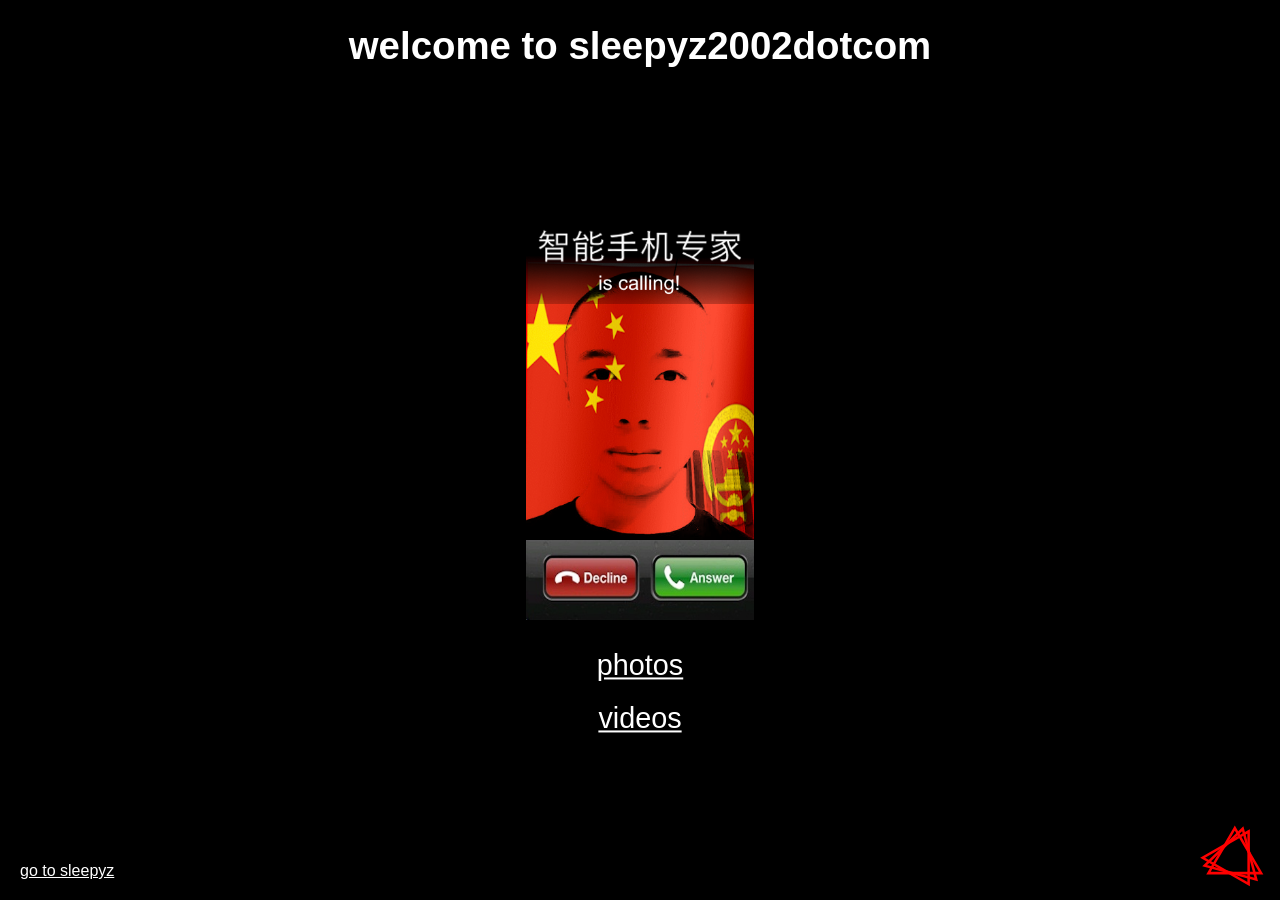
==== index.html @ 87414acb "Spin each logo triangle around its own center Co-Authored-By: Claude Opus 5.5 <noreply@anthropic.com" ====
<!DOCTYPE html>
<html lang="en">
<head>
  <meta charset="utf-8">
  <meta name="viewport" content="width=device-width, initial-scale=1">
  <title>sleepyz2002</title>
  <link rel="stylesheet" href="style.css">
</head>
<body>
  <h1>welcome to sleepyz2002dotcom</h1>
  <main class="stage">
    <div class="slideshow" id="slideshow"></div>
    <nav class="links">
      <a href="photos.html">photos</a>
      <a href="videos.html">videos</a>
    </nav>
  </main>
  <button class="logo" id="logo" aria-label="crimson logo">
    <svg viewBox="0 0 379 379" aria-hidden="true">
      <g class="spin" fill="none" stroke="#ff0000" stroke-width="15">
        <polygon points="206,24 50,291 362,291" style="transform-origin: 206px 202px"/>
        <polygon points="253,28 28,247 333,328" style="transform-origin: 204.7px 201px"/>
        <polygon points="288,44 16,200 288,356" style="transform-origin: 197.3px 200px"/>
      </g>
    </svg>
  </button>
  <div class="corner left"><a href="socials.html">go to sleepyz</a></div>

  <script>
    // To add or remove slideshow pictures, put them in the slideshow folder and list them here.
    const IMAGES = [
      'cupcakez.png',
      'fone-linging.png',
      'panda-smoking.png',
      'shaman-healer.png',
      'unc.png',
    ];
    const SECONDS = 8;

    const box = document.getElementById('slideshow');
    const imgs = IMAGES.map(name => {
      const img = document.createElement('img');
      img.src = 'slideshow/' + name;
      img.alt = '';
      box.appendChild(img);
      return img;
    });
    let current = Math.floor(Math.random() * imgs.length);
    imgs[current].classList.add('on');
    if (imgs.length > 1) {
      setInterval(() => {
        let next;
        do { next = Math.floor(Math.random() * imgs.length); } while (next === current);
        imgs[current].classList.remove('on');
        imgs[next].classList.add('on');
        current = next;
      }, SECONDS * 1000);
    }

    // Logo: whole thing spins slowly; a click spins each triangle a random
    // number of turns in a random direction, all landing back in place after ~1s.
    const triangles = document.querySelectorAll('#logo polygon');
    let spinning = false;
    document.getElementById('logo').addEventListener('click', () => {
      if (spinning) return;
      spinning = true;
      triangles.forEach(t => {
        const turns = (1 + Math.floor(Math.random() * 3)) * (Math.random() < 0.5 ? -1 : 1);
        t.animate(
          [{ transform: 'rotate(0deg)' }, { transform: `rotate(${turns * 360}deg)` }],
          { duration: 1000, easing: 'cubic-bezier(.2,.7,.3,1)' }
        );
      });
      setTimeout(() => { spinning = false; }, 1000);
    });
  </script>
</body>
</html>
---- style.css ----
* { box-sizing: border-box; font-family: Arial, sans-serif; }
html, body { margin: 0; height: 100%; }
body {
  background: #000;
  color: #fff;
  font-family: Arial, sans-serif;
  text-align: center;
}
h1 {
  margin: 0;
  padding: 24px 16px 0;
  font-size: clamp(1.4rem, 6vw, 2.4rem);
  font-weight: bold;
  word-break: break-word;
}
.links {
  position: fixed;
  top: 50%;
  left: 50%;
  transform: translate(-50%, -50%);
  display: flex;
  flex-direction: column;
  align-items: center;
  gap: 20px;
  z-index: 2;
}
a { color: #fff; text-decoration: underline; text-transform: lowercase; }
.links a { font-size: clamp(1.3rem, 5vw, 1.8rem); }
.corner {
  position: fixed;
  bottom: 20px;
  left: 0;
  right: 0;
  font-size: 1rem;
}
.corner.left { left: 20px; right: auto; }

/* home page slideshow + links */
.stage {
  position: fixed;
  top: 50%;
  left: 50%;
  transform: translate(-50%, -45%);
  display: flex;
  flex-direction: column;
  align-items: center;
  gap: 28px;
  width: 100%;
}
.stage .links { position: static; transform: none; }
.slideshow {
  position: relative;
  width: min(480px, 85vw);
  height: min(45vh, 85vw);
}
.slideshow img {
  position: absolute;
  inset: 0;
  width: 100%;
  height: 100%;
  object-fit: contain;
  opacity: 0;
  transition: opacity 1.5s ease;
}
.slideshow img.on { opacity: 1; }
.hint { color: #888; margin-top: 40px; font-size: 0.95rem; }

/* socials hover images */
.preview {
  position: fixed;
  top: 50%;
  left: 50%;
  transform: translate(-50%, -50%);
  width: min(500px, 90vw);
  height: auto;
  opacity: 0;
  pointer-events: none;
  transition: opacity 0.2s;
  z-index: 1;
}
.preview.show { opacity: 0.6; }

/* crimson logo, bottom right */
.logo {
  position: fixed;
  right: 16px;
  bottom: 12px;
  width: 64px;
  height: 64px;
  padding: 0;
  border: 0;
  background: none;
  cursor: pointer;
}
.logo svg { width: 100%; height: 100%; display: block; overflow: visible; }
.logo .spin {
  transform-box: view-box;
  transform-origin: 202.7px 201px; /* middle of the three triangles */
  animation: logo-spin 20s linear infinite;
}
/* each triangle turns around its own centre (set inline per polygon) */
.logo polygon { transform-box: view-box; }
@keyframes logo-spin { to { transform: rotate(360deg); } }
@media (prefers-reduced-motion: reduce) { .logo .spin { animation: none; } }
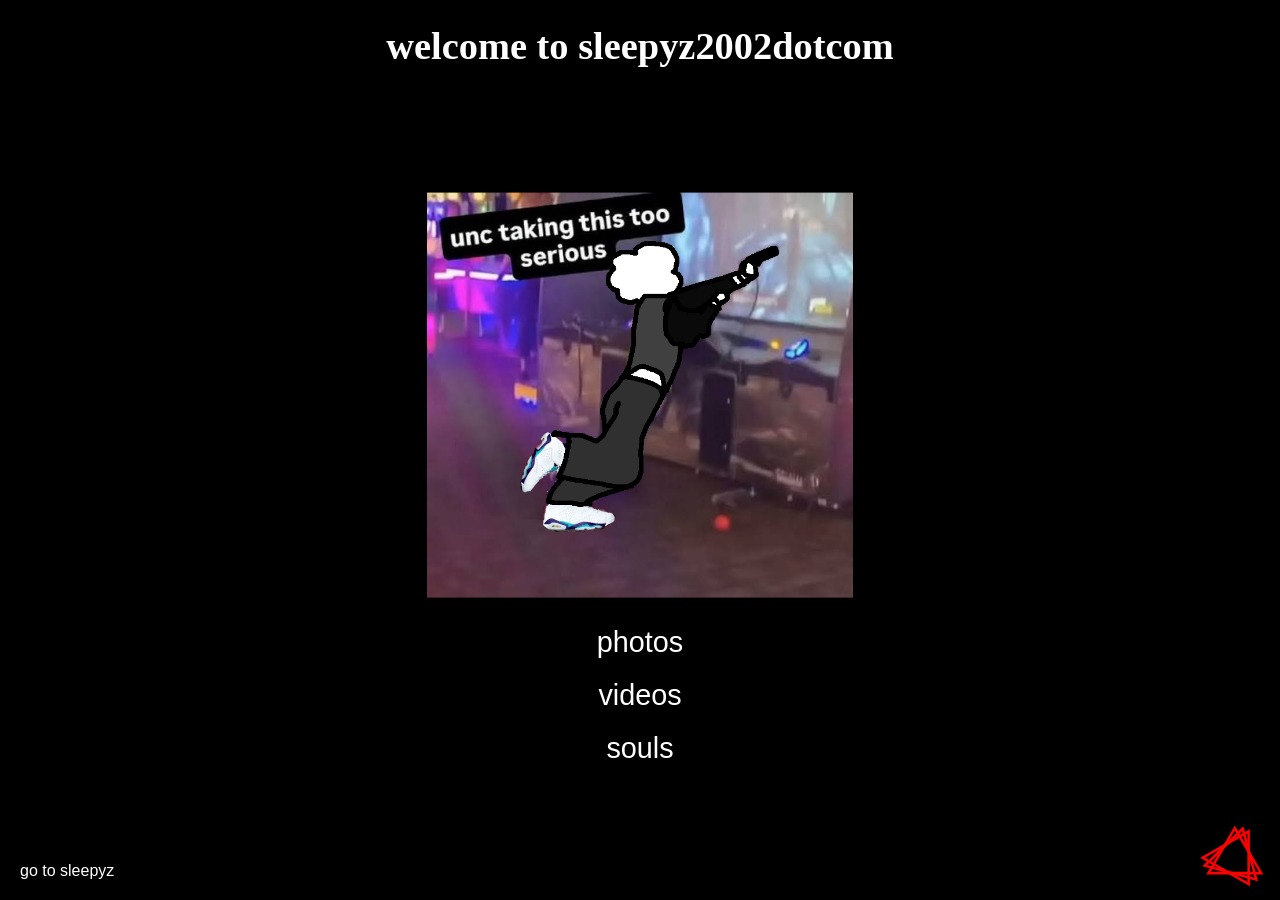
==== commit 3a82e0c8: "Add souls character list and Crimson profile page Co-Authored-By: Claude Opus 5.5 <noreply@anthropic" ====
--- a/index.html
+++ b/index.html
@@ -13,6 +13,7 @@
     <nav class="links">
       <a href="photos.html">photos</a>
       <a href="videos.html">videos</a>
+      <a href="souls.html">souls</a>
     </nav>
   </main>
   <button class="logo" id="logo" aria-label="crimson logo">
--- a/style.css
+++ b/style.css
@@ -7,6 +7,8 @@
   text-align: center;
 }
 h1 {
+  /* same font the original site's welcome text used (browser default serif) */
+  font-family: "Times New Roman", Times, serif;
   margin: 0;
   padding: 24px 16px 0;
   font-size: clamp(1.4rem, 6vw, 2.4rem);
@@ -24,7 +26,7 @@
   gap: 20px;
   z-index: 2;
 }
-a { color: #fff; text-decoration: underline; text-transform: lowercase; }
+a { color: #fff; text-decoration: none; text-transform: lowercase; }
 .links a { font-size: clamp(1.3rem, 5vw, 1.8rem); }
 .corner {
   position: fixed;
@@ -102,3 +104,20 @@
 .logo polygon { transform-box: view-box; }
 @keyframes logo-spin { to { transform: rotate(360deg); } }
 @media (prefers-reduced-motion: reduce) { .logo .spin { animation: none; } }
+
+/* soul profile pages */
+.profile {
+  max-width: 560px;
+  margin: 0 auto;
+  padding: 24px 16px 80px;
+}
+.profile .portrait {
+  width: min(240px, 60vw);
+  height: auto;
+  margin: 24px auto;
+  display: block;
+}
+.profile dl { text-align: left; margin: 0 auto; }
+.profile dt { color: #888; font-size: 0.9rem; margin-top: 14px; }
+.profile dd { margin: 2px 0 0; }
+.profile p { text-align: left; line-height: 1.5; }
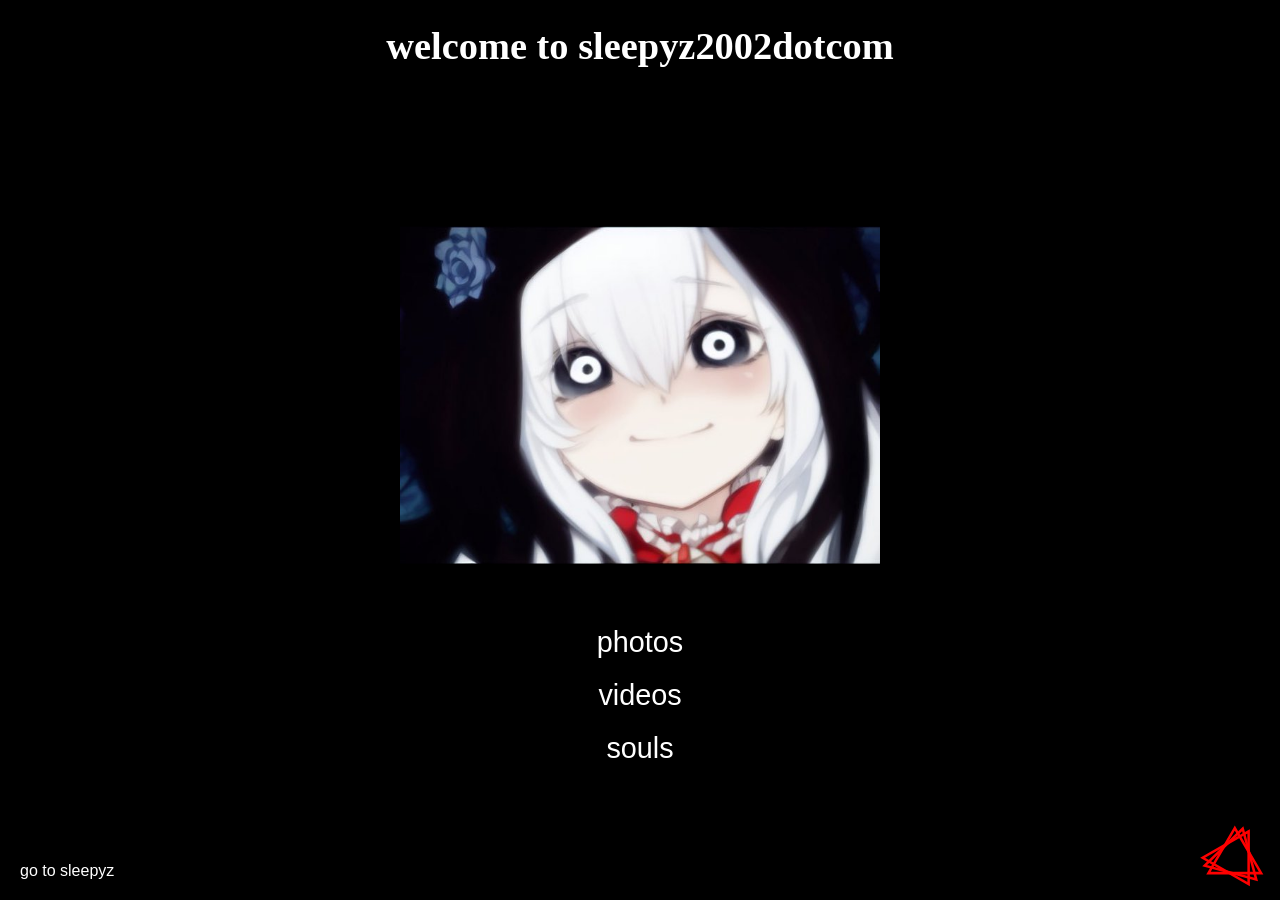
==== commit 120abea7: "Add 13 more slideshow images Co-Authored-By: Claude Opus 5.5 <noreply@anthropic.com> Claude-Session:" ====
--- a/index.html
+++ b/index.html
@@ -30,10 +30,23 @@
   <script>
     // To add or remove slideshow pictures, put them in the slideshow folder and list them here.
     const IMAGES = [
+      'brayden.jpg',
+      'clip.gif',
       'cupcakez.png',
+      'dallas.jpg',
+      'doom.jpg',
       'fone-linging.png',
+      'garden.jpg',
+      'goose-recluse.jpg',
+      'headset.jpg',
+      'hena.webp',
+      'jeffai.png',
+      'knee-surgery.jpg',
       'panda-smoking.png',
       'shaman-healer.png',
+      'skincat.jpg',
+      'sleepyzling.png',
+      'stop.jpg',
       'unc.png',
     ];
     const SECONDS = 8;
--- a/style.css
+++ b/style.css
@@ -121,3 +121,9 @@
 .profile dt { color: #888; font-size: 0.9rem; margin-top: 14px; }
 .profile dd { margin: 2px 0 0; }
 .profile p { text-align: left; line-height: 1.5; }
+.name { text-transform: none; }  /* character names keep their capitals */
+.profile .portrait.empty {
+  height: min(240px, 60vw);
+  border: 2px dashed #444;
+}
+.profile .hint { text-align: center; }
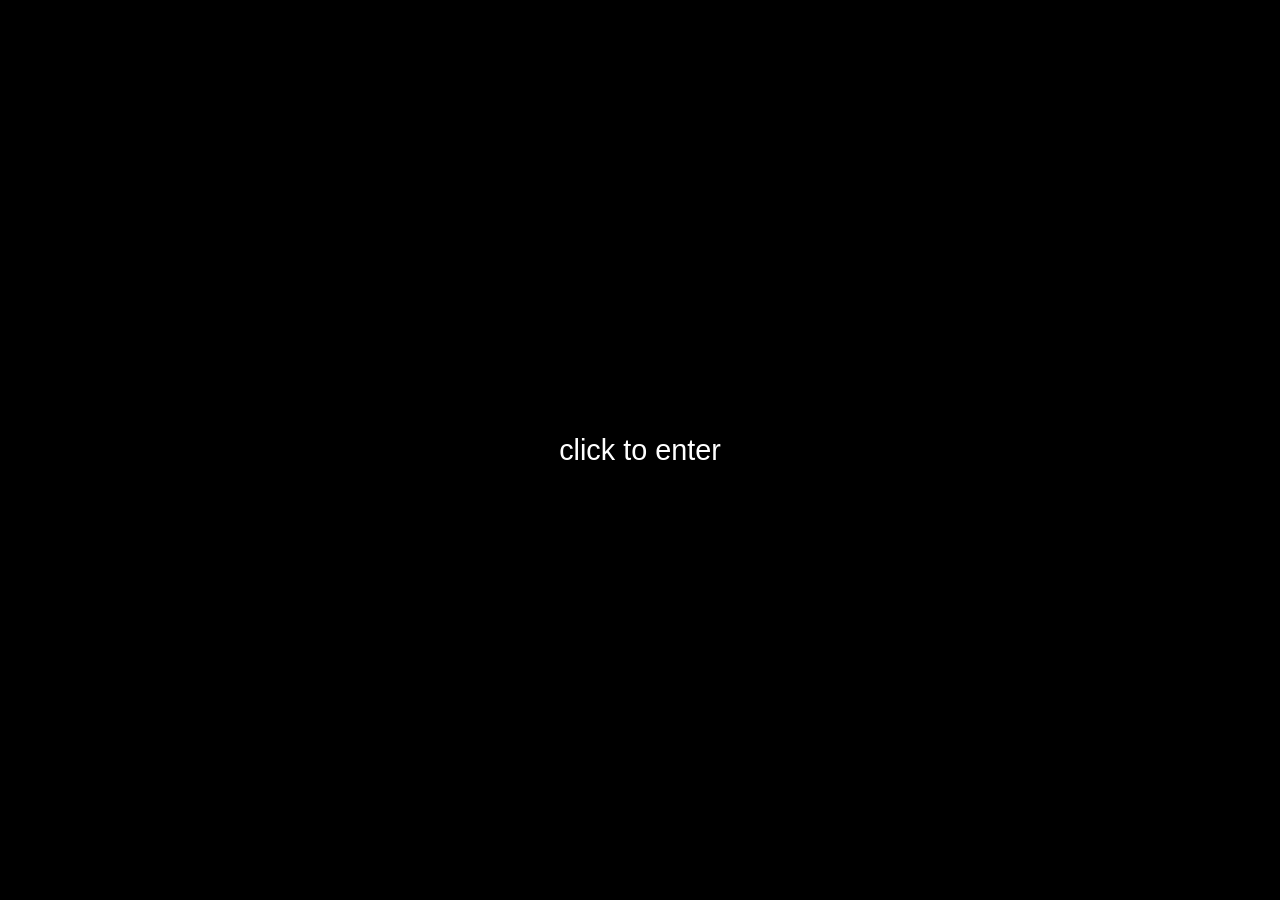
==== commit 5bf8d216: "Sync site with local copy: music player, splash, slideshow shuffle, 13 new pictures Also deploy the " ====
--- a/index.html
+++ b/index.html
@@ -5,6 +5,8 @@
   <meta name="viewport" content="width=device-width, initial-scale=1">
   <title>sleepyz2002</title>
   <link rel="stylesheet" href="style.css">
+  <script src="songs.js"></script>
+  <script src="music.js"></script>
 </head>
 <body>
   <h1>welcome to sleepyz2002dotcom</h1>
@@ -48,6 +50,19 @@
       'sleepyzling.png',
       'stop.jpg',
       'unc.png',
+      'cool-baby.png',
+      'depression-joke.png',
+      'e-sex.png',
+      'garry-mod.jpg',
+      'goodbye-world.jpg',
+      'gort.png',
+      'map-pack.png',
+      'road.png',
+      'smarter-than-rats.jpg',
+      'spatula.png',
+      'steak-rarity.png',
+      'steal-his-look.png',
+      'weed-alien.jpg',
     ];
     const SECONDS = 8;
 
@@ -59,12 +74,27 @@
       box.appendChild(img);
       return img;
     });
-    let current = Math.floor(Math.random() * imgs.length);
+    // Shuffled deck: every picture shows once before any repeats, and a new
+    // deck never starts with the picture that was just on screen.
+    let deck = [];
+    function draw(last) {
+      if (!deck.length) {
+        deck = imgs.map((_, i) => i);
+        for (let i = deck.length - 1; i > 0; i--) {
+          const j = Math.floor(Math.random() * (i + 1));
+          [deck[i], deck[j]] = [deck[j], deck[i]];
+        }
+        if (deck.length > 1 && deck[deck.length - 1] === last) {
+          [deck[0], deck[deck.length - 1]] = [deck[deck.length - 1], deck[0]];
+        }
+      }
+      return deck.pop();
+    }
+    let current = draw(-1);
     imgs[current].classList.add('on');
     if (imgs.length > 1) {
       setInterval(() => {
-        let next;
-        do { next = Math.floor(Math.random() * imgs.length); } while (next === current);
+        const next = draw(current);
         imgs[current].classList.remove('on');
         imgs[next].classList.add('on');
         current = next;
--- a/style.css
+++ b/style.css
@@ -127,3 +127,121 @@
   border: 2px dashed #444;
 }
 .profile .hint { text-align: center; }
+
+/* glitched status: drawn boxes so it looks broken the same way in every browser */
+.glitch { display: inline-flex; gap: 1px; vertical-align: middle; }
+.glitch i {
+  display: inline-block;
+  width: 0.45em;
+  height: 0.8em;
+  border: 1px solid currentColor;
+}
+/* "?" replacement glyph in the empty picture box */
+.profile .portrait.empty {
+  display: flex;
+  align-items: center;
+  justify-content: center;
+  color: #444;
+  font-size: 1.4rem;
+}
+.profile dd { line-height: 1.5; }
+
+/* ---------- music player (restyle freely; every control id starts with mp-) ---------- */
+body.mp-shell { overflow: hidden; }
+#mp-page {
+  position: fixed;
+  inset: 0;
+  width: 100%;
+  height: 100%;
+  border: 0;
+  display: block;
+}
+/* small line of text floating at the bottom centre, over the page */
+#mp-bar {
+  position: fixed;
+  left: 50%;
+  bottom: 8px;
+  transform: translateX(-50%);
+  display: flex;
+  align-items: center;
+  gap: 8px;
+  max-width: calc(100vw - 200px);   /* stays clear of "go to sleepyz" and the logo */
+  font-size: 11px;
+  color: #fff;
+  white-space: nowrap;
+}
+/* hidden for now; delete a line to bring that button back */
+#mp-prev, #mp-play, #mp-next, #mp-muffle, #mp-list-toggle { display: none; }
+#mp-bar button {
+  background: none;
+  border: 0;
+  color: inherit;
+  font: inherit;
+  text-transform: lowercase;
+  cursor: pointer;
+  padding: 0;
+}
+#mp-title { text-transform: lowercase; overflow: hidden; text-overflow: ellipsis; min-width: 0; }
+#mp-cur, #mp-dur { font-variant-numeric: tabular-nums; }
+#mp-mute { display: flex; width: 12px; height: 12px; }
+#mp-mute svg { width: 100%; height: 100%; }
+#mp-mute.on .mp-waves { display: none; }
+#mp-muffle.on { color: #ff0000; }
+
+/* thin white line with a small dot */
+#mp-bar input[type=range] {
+  -webkit-appearance: none;
+  appearance: none;
+  background: transparent;
+  margin: 0;
+  height: 10px;
+  cursor: pointer;
+}
+#mp-seek { width: 40px; }
+#mp-volume { width: 24px; }
+#mp-bar input[type=range]::-webkit-slider-runnable-track { height: 1px; background: #fff; }
+#mp-bar input[type=range]::-moz-range-track { height: 1px; background: #fff; }
+#mp-bar input[type=range]::-webkit-slider-thumb {
+  -webkit-appearance: none;
+  width: 4px; height: 4px; margin-top: -1.5px;
+  border-radius: 50%; background: #fff; border: 0;
+}
+#mp-bar input[type=range]::-moz-range-thumb { width: 4px; height: 4px; border-radius: 50%; background: #fff; border: 0; }
+
+#mp-list {
+  position: absolute;
+  bottom: 100%;
+  left: 50%;
+  transform: translateX(-50%);
+  width: min(360px, 90vw);
+  max-height: 50vh;
+  overflow-y: auto;
+  margin: 0 0 8px;
+  padding: 8px 8px 8px 40px;
+  background: #000;
+  border: 1px solid #333;
+  text-align: left;
+  white-space: normal;
+}
+#mp-list li { padding: 3px 0; cursor: pointer; }
+#mp-list li.on { color: #ff0000; }
+#mp-list[hidden] { display: none; }
+
+/* phones: the corners are tight, so the bar sits above them */
+@media (max-width: 600px) {
+  #mp-bar { bottom: 84px; max-width: calc(100vw - 32px); }
+}
+/* splash screen: the click that lets the browser play music */
+#mp-splash {
+  position: fixed;
+  inset: 0;
+  z-index: 100;
+  display: flex;
+  align-items: center;
+  justify-content: center;
+  background: #000;
+  cursor: pointer;
+  transition: opacity 1.5s ease;
+}
+#mp-splash.gone { opacity: 0; pointer-events: none; }
+#mp-enter { font-size: clamp(1.3rem, 5vw, 1.8rem); text-transform: lowercase; }
